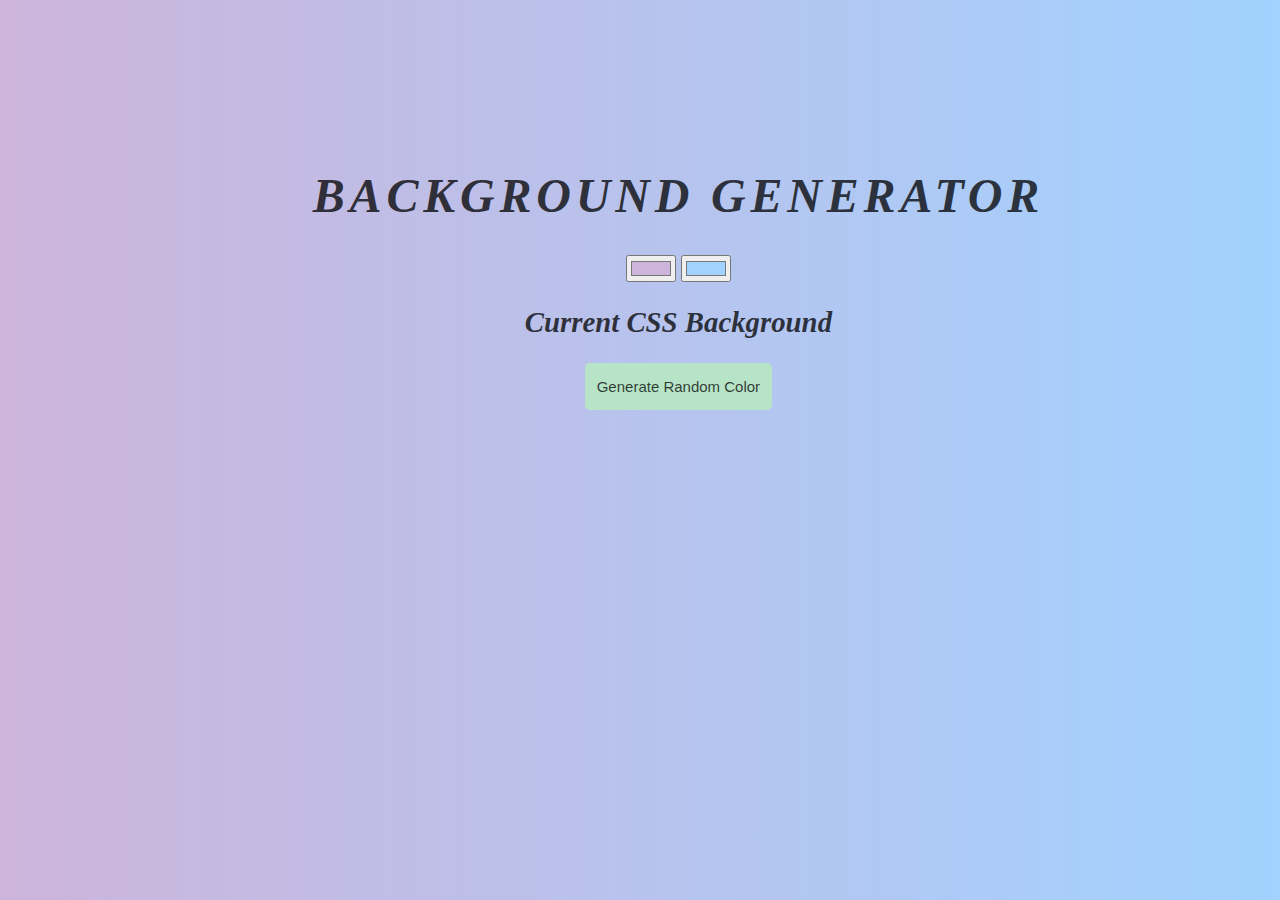
==== PROJECT-2 Gradient backgound generator/index.html @ 36e1adec "Add files via upload" ====
<!DOCTYPE html>
<html lang="en">
  <head>
    <meta charset="UTF-8" />
    <meta http-equiv="X-UA-Compatible" content="IE=edge" />
    <meta name="viewport" content="width=device-width, initial-scale=1.0" />
    <title>Gradient Background Generator</title>
    <link rel="stylesheet" href="styles.css" />
  </head>
  <body id="gradient">
    <h1>BACKGROUND GENERATOR</h1>

    <input class="color1" type="color" name="color1" value="#cdb4db" />
    <input class="color2" type="color" name="color2" value="#a2d2ff" />
    <h2>Current CSS Background</h2>
    <h3></h3>
    <div class="random">
      <button class="random-button">Generate Random Color</button>
    </div>
    <script type="text/javascript" src="script.js"></script>
  </body>
</html>
---- PROJECT-2 Gradient backgound generator/styles.css ----
body {
  text-align: center;
  font: italic 1.2em "Fira Sans", serif;
  color: rgba(0, 0, 0, 0.75);
  text-transform: none;
  top: 15%;
  background: linear-gradient(to right, #cdb4db, #a2d2ff);
  padding-top: 10%;
  padding-left: 6%;
}
h1 {
  font-size: 2.5em;
  letter-spacing: 0.1em;
}

h3 {
  font: italic 1.2em "Fira Sans", serif;
  color: rgba(0, 0, 0, 0.75);
  text-align: center;
  text-transform: none;
  letter-spacing: 0.01em;
}
/* Random background generating button*/
.random-button {
  background-color: #b7e4c7;
  border: white;
  border-radius: 5px;
  color: rgba(0, 0, 0, 0.75);
  padding: 15px 12px;
  font-size: 15px;
  font-family: italic "Fira Sans", serif;
}

.random-button:hover {
  background-color: rgba(0, 0, 0, 0.5);
  color: #fff;
  font-size: 18px;
}

.random {
  margin-top: 10px;
}
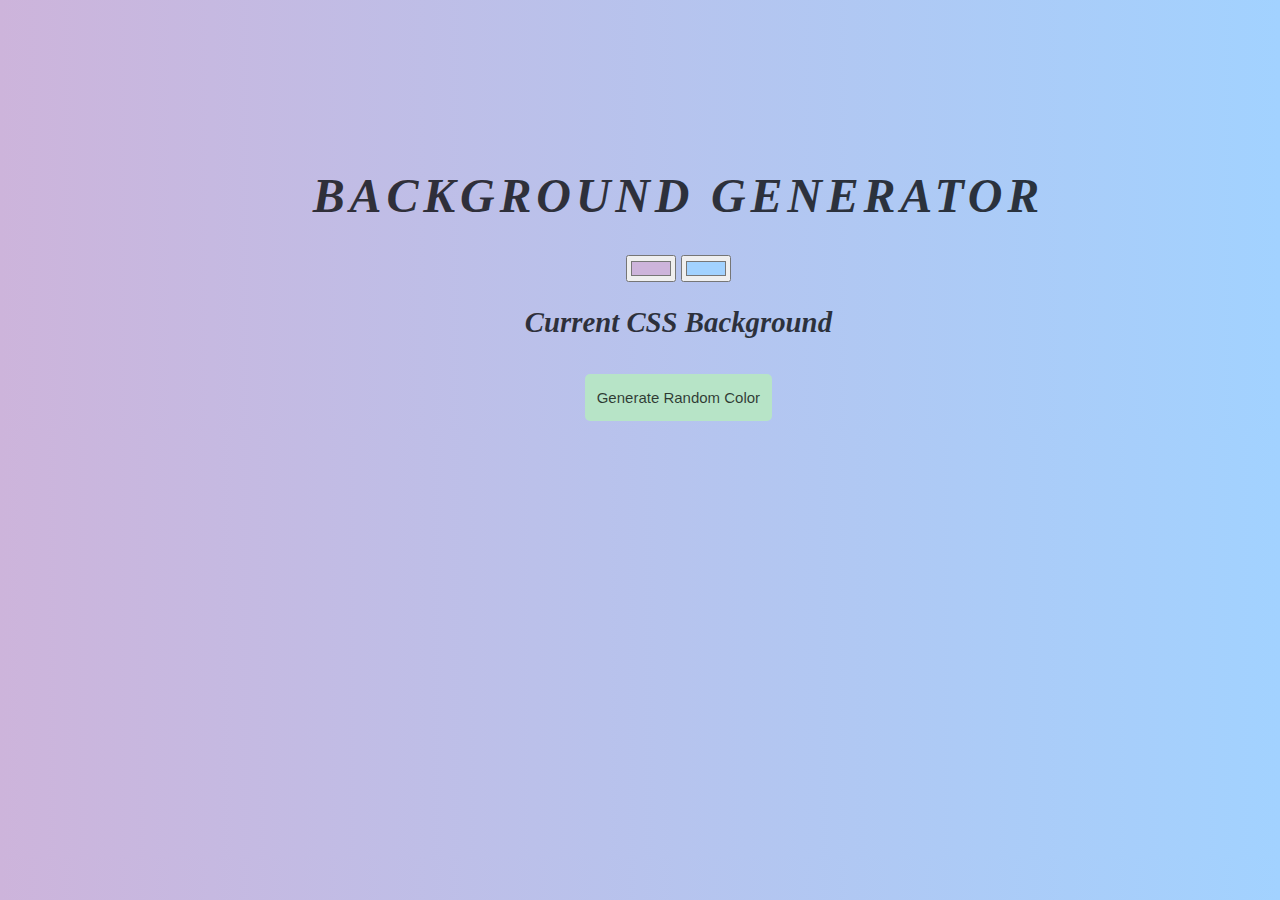
==== commit 890480b4: "Add files via upload" ====
--- a/PROJECT-2 Gradient backgound generator/index.html
+++ b/PROJECT-2 Gradient backgound generator/index.html
@@ -8,14 +8,16 @@
     <link rel="stylesheet" href="styles.css" />
   </head>
   <body id="gradient">
-    <h1>BACKGROUND GENERATOR</h1>
+    <div class="box">
+      <h1>BACKGROUND GENERATOR</h1>
 
-    <input class="color1" type="color" name="color1" value="#cdb4db" />
-    <input class="color2" type="color" name="color2" value="#a2d2ff" />
-    <h2>Current CSS Background</h2>
-    <h3></h3>
-    <div class="random">
-      <button class="random-button">Generate Random Color</button>
+      <input class="color1" type="color" name="color1" value="#cdb4db" />
+      <input class="color2" type="color" name="color2" value="#a2d2ff" />
+      <h2>Current CSS Background</h2>
+      <h3 class="text"></h3>
+      <div class="random">
+        <button class="random-button">Generate Random Color</button>
+      </div>
     </div>
     <script type="text/javascript" src="script.js"></script>
   </body>
--- a/PROJECT-2 Gradient backgound generator/styles.css
+++ b/PROJECT-2 Gradient backgound generator/styles.css
@@ -14,13 +14,44 @@
 }
 
 h3 {
-  font: italic 1.2em "Fira Sans", serif;
+  font: italic "Fira Sans", serif;
   color: rgba(0, 0, 0, 0.75);
   text-align: center;
   text-transform: none;
   letter-spacing: 0.01em;
+  font-weight: bold;
+  font-size: 1.8em;
 }
-/* Random background generating button*/
+
+.text {
+  font-weight: 800;
+  font-size: 35px;
+  text-align: center;
+  color: transparent;
+  -webkit-background-clip: text;
+  background-clip: text;
+  background-size: 400%;
+  animation: move 5s ease infinite;
+  background-image: linear-gradient(
+    68.7deg,
+    rgba(29, 173, 235, 1) 13.2%,
+    rgba(137, 149, 250, 1) 29.8%,
+    rgba(229, 109, 212, 1) 48.9%,
+    rgba(255, 68, 128, 1) 68.2%,
+    rgba(255, 94, 0, 1) 86.4%
+  );
+}
+
+@keyframes move {
+  0%,
+  100% {
+    background-position: 200% 0%;
+  }
+
+  50% {
+    background-position: 0% 200%;
+  }
+}
 .random-button {
   background-color: #b7e4c7;
   border: white;
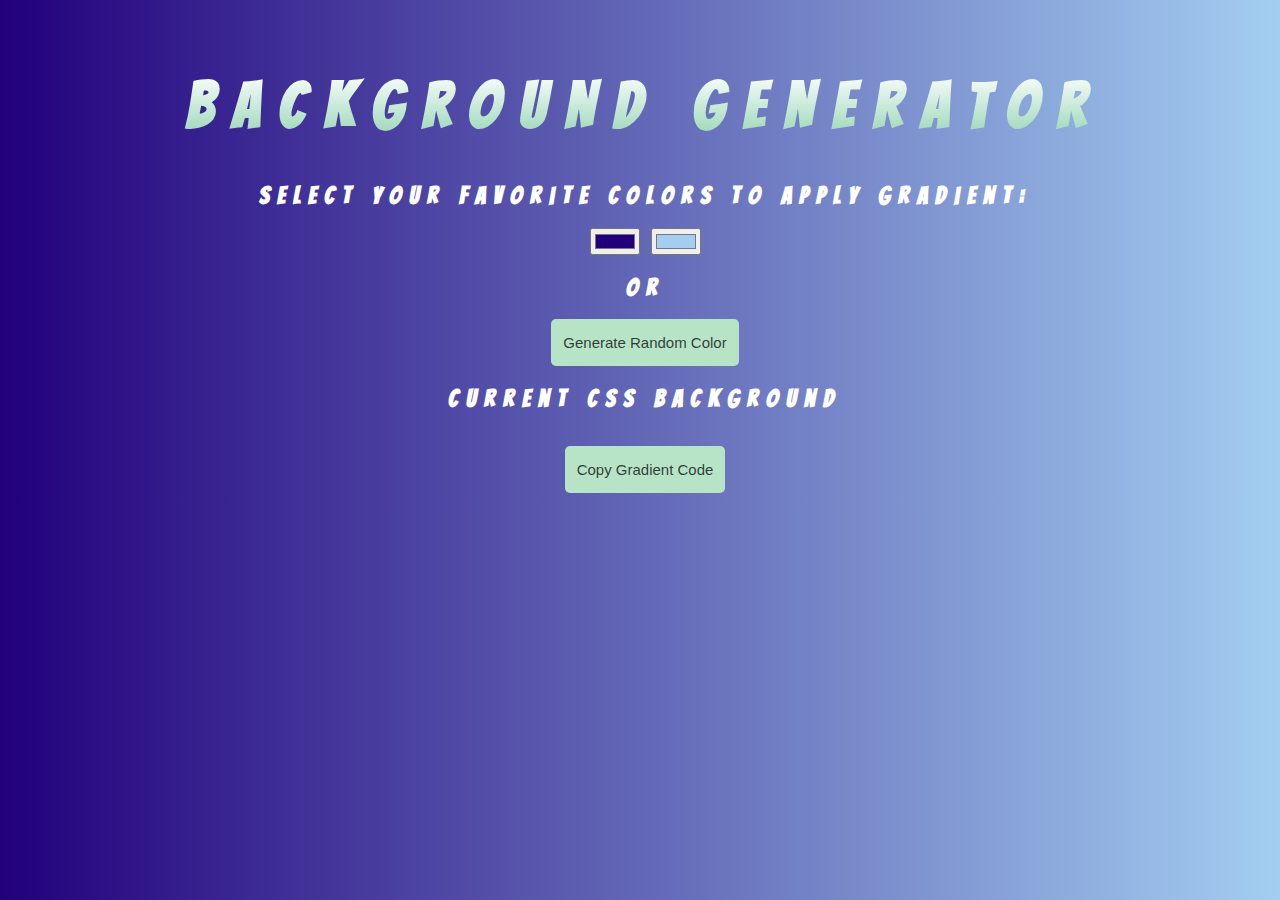
==== commit 6b5b1a67: "Add files via upload" ====
--- a/PROJECT-2 Gradient backgound generator/index.html
+++ b/PROJECT-2 Gradient backgound generator/index.html
@@ -5,19 +5,25 @@
     <meta http-equiv="X-UA-Compatible" content="IE=edge" />
     <meta name="viewport" content="width=device-width, initial-scale=1.0" />
     <title>Gradient Background Generator</title>
+    <link rel="preconnect" href="https://fonts.googleapis.com" />
+    <link rel="preconnect" href="https://fonts.gstatic.com" crossorigin />
+    <link
+      href="https://fonts.googleapis.com/css2?family=Bangers&family=Lato:wght@300&family=Montserrat:ital,wght@1,200&family=Mouse+Memoirs&family=Plus+Jakarta+Sans:wght@200&family=Poppins:wght@200;300;600;700&family=Satisfy&display=swap"
+      rel="stylesheet"
+    />
     <link rel="stylesheet" href="styles.css" />
   </head>
   <body id="gradient">
-    <div class="box">
-      <h1>BACKGROUND GENERATOR</h1>
-
-      <input class="color1" type="color" name="color1" value="#cdb4db" />
-      <input class="color2" type="color" name="color2" value="#a2d2ff" />
+    <h1>BACKGROUND GENERATOR</h1>
+    <h2>Select your favorite colors to apply gradient:</h2>
+    <input class="color1" type="color" name="color1" value="#22007c" />
+    <input class="color2" type="color" name="color2" value="#a3cef1" />
+    <h2>Or</h2>
+    <div class="random">
+      <button class="random-button">Generate Random Color</button>
       <h2>Current CSS Background</h2>
-      <h3 class="text"></h3>
-      <div class="random">
-        <button class="random-button">Generate Random Color</button>
-      </div>
+      <h3 class="text" id="copyText"></h3>
+      <button class="copy-button" id="copyButton">Copy Gradient Code</button>
     </div>
     <script type="text/javascript" src="script.js"></script>
   </body>
--- a/PROJECT-2 Gradient backgound generator/styles.css
+++ b/PROJECT-2 Gradient backgound generator/styles.css
@@ -1,26 +1,31 @@
 body {
   text-align: center;
-  font: italic 1.2em "Fira Sans", serif;
-  color: rgba(0, 0, 0, 0.75);
+  font-family: "Bangers", cursive;
+  color: #fff;
   text-transform: none;
   top: 15%;
-  background: linear-gradient(to right, #cdb4db, #a2d2ff);
-  padding-top: 10%;
-  padding-left: 6%;
+  background: linear-gradient(to right, #22007c, #a3cef1);
+  padding-top: 20px;
+  padding-left: 10px;
+  letter-spacing: 0.5em;
 }
 h1 {
-  font-size: 2.5em;
-  letter-spacing: 0.1em;
+  background: -webkit-linear-gradient(#fff, #95d5b2);
+  -webkit-background-clip: text;
+  background-clip: text;
+  -webkit-text-fill-color: transparent;
+  font-size: 4em;
+  letter-spacing: 0.3em;
 }
 
 h3 {
-  font: italic "Fira Sans", serif;
   color: rgba(0, 0, 0, 0.75);
   text-align: center;
   text-transform: none;
   letter-spacing: 0.01em;
   font-weight: bold;
   font-size: 1.8em;
+  text-transform: lowercase;
 }
 
 .text {
@@ -52,7 +57,8 @@
     background-position: 0% 200%;
   }
 }
-.random-button {
+.random-button,
+.copy-button {
   background-color: #b7e4c7;
   border: white;
   border-radius: 5px;
@@ -62,7 +68,8 @@
   font-family: italic "Fira Sans", serif;
 }
 
-.random-button:hover {
+.random-button:hover,
+.copy-button:hover {
   background-color: rgba(0, 0, 0, 0.5);
   color: #fff;
   font-size: 18px;
